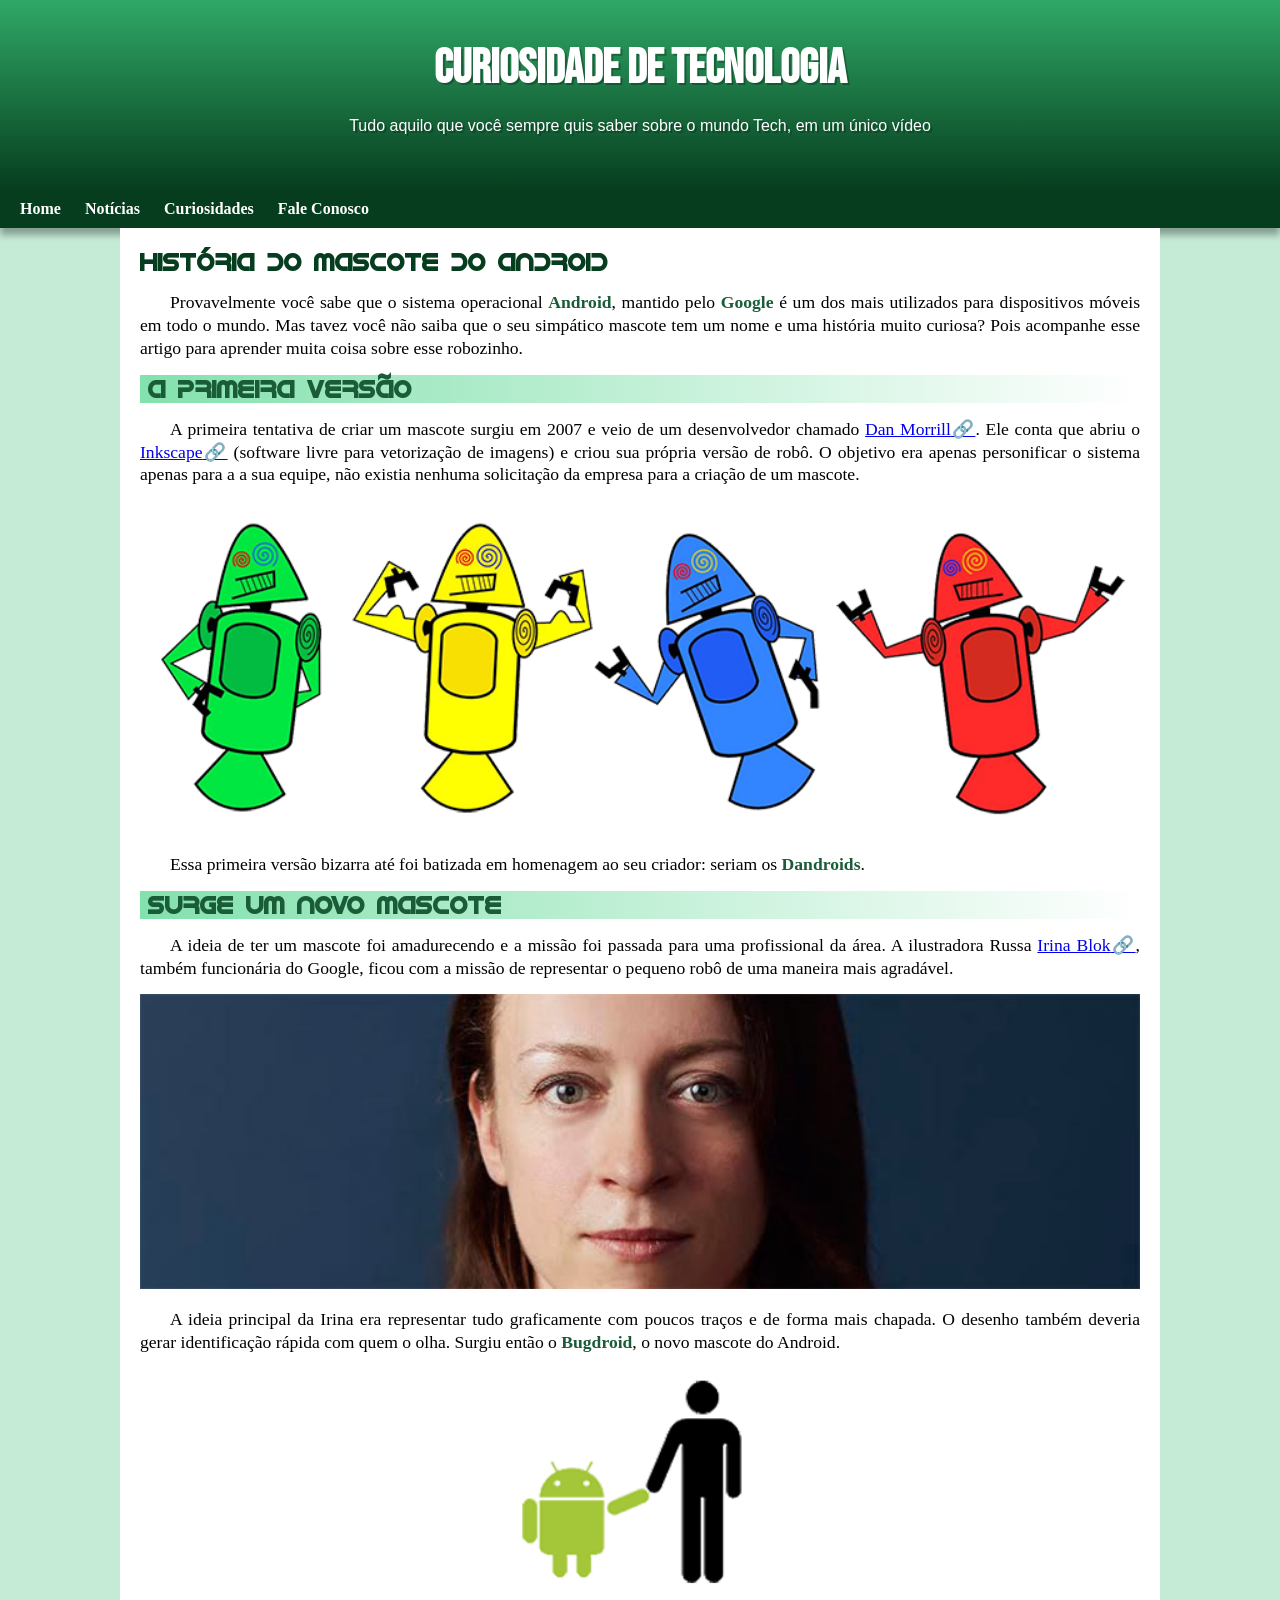
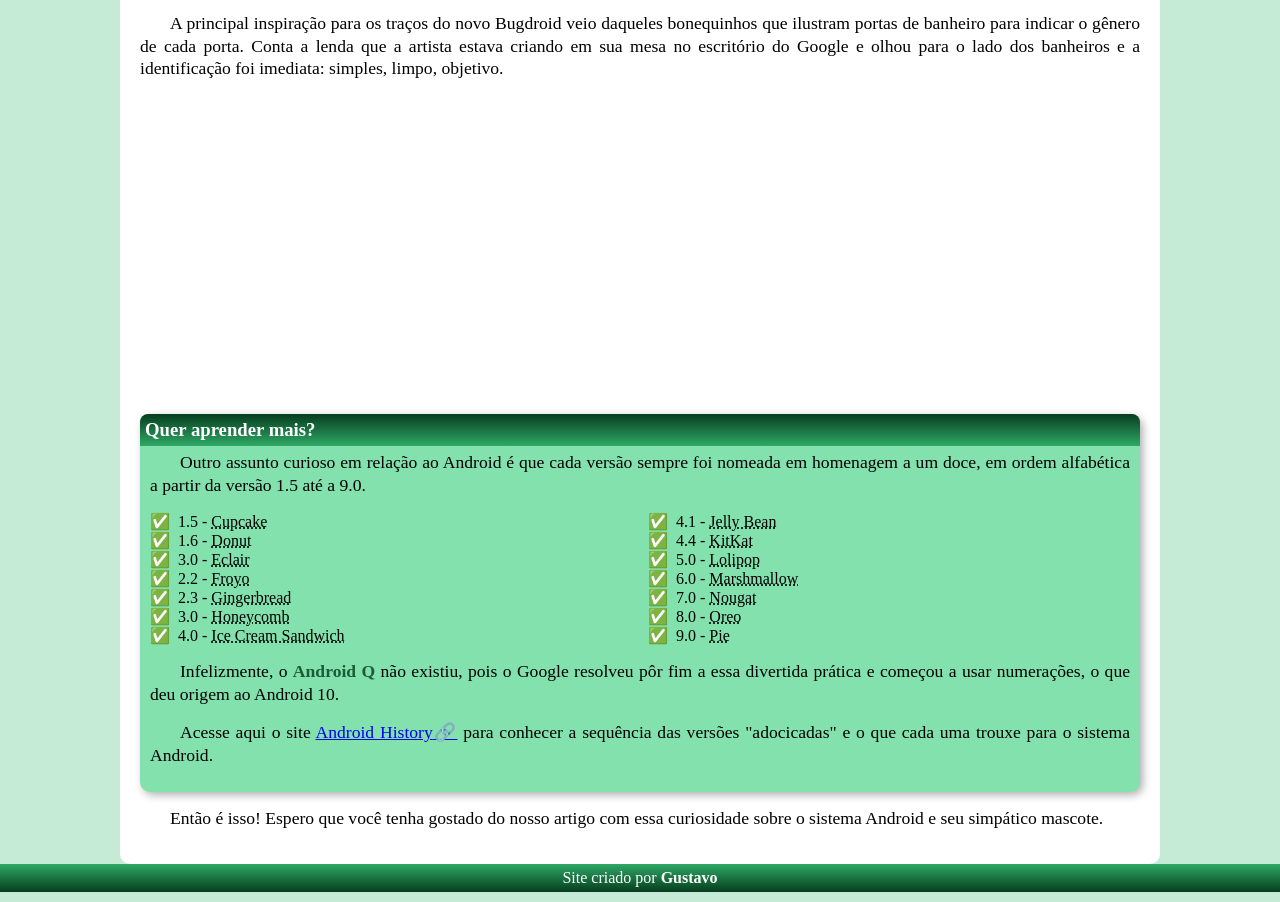
==== ProjetoModulo2/index.HTML @ b90c9a27 "Initial commit" ====
<!DOCTYPE html>
<html lang="pt-br">
<head>
    <meta charset="UTF-8">
    <meta name="viewport" content="width=device-width, initial-scale=1.0">
    <title>Como surgiu o mascote do android</title>
    <link rel="shortcut icon" href="imagens/favicon.ico" type="image/x-icon">
    <link rel="stylesheet" href="estilo/style.css">
</head>
<body>
    <header>
        <h1>Curiosidade de tecnologia</h1>
        <p>Tudo aquilo que você sempre quis saber sobre o mundo Tech, em um único vídeo</p>
    </header>
    <nav>
        <a href="#">Home</a>
        <a href="#">Notícias</a>
        <a href="#">Curiosidades</a>
        <a href="#">Fale Conosco</a>
    </nav>
    <main>
      <article>
                    <h1>História do Mascote do Android</h1>

            <p>Provavelmente você sabe que o sistema operacional <strong>Android</strong>, mantido pelo<strong> Google</strong> é um dos mais utilizados para dispositivos móveis em todo o mundo. Mas tavez você não saiba que o seu simpático mascote tem um nome e uma história muito curiosa? Pois acompanhe esse artigo para aprender muita coisa sobre esse robozinho.</p>

            <h2>A primeira versão</h2>

            <p>A primeira tentativa de criar um mascote surgiu em 2007 e veio de um desenvolvedor chamado <a href="https://www.talkandroid.com/146604-googles-dan-morrill-unearths-early-android-mascots/" target="_blank" class="externo">Dan Morrill</a>. Ele conta que abriu o <a href="https://apps.microsoft.com/detail/9pd9bhglfc7h?hl=pt-BR&gl=BR"target="_blank" class="externo">Inkscape</a> (software livre para vetorização de imagens) e criou sua própria versão de robô. O objetivo era apenas personificar o sistema apenas para a a sua equipe, não existia nenhuma solicitação da empresa para a criação de um mascote.</p>

            
            <picture>
                    <source media="(max-width: 550px)" srcset="imagens/dan-droids-pq.png">
                    <img src="imagens/dan-droids.png" alt="Primeiro android">
            </picture>

            <p>Essa primeira versão bizarra até foi batizada em homenagem ao seu criador: seriam os <strong>Dandroids</strong>.</p>

            <h2>Surge um novo mascote</h2>

            <p>A ideia de ter um mascote foi amadurecendo e a missão foi passada para uma profissional da área. A ilustradora Russa <a href="https://www.irinablok.com/"target="_blank"class="externo">Irina Blok</a>, também funcionária do Google, ficou com a missão de representar o pequeno robô de uma maneira mais agradável.</p>

            <picture>
                
                <source media="(max-width: 550px)" srcset="imagens/irina-blok-pq.jpg">
                <img src="imagens/irina-blok.jpg" alt="Irina blok criadora do Bugddroid">
            </picture>

            <p>A ideia principal da Irina era representar tudo graficamente com poucos traços e de forma mais chapada. O desenho também deveria gerar identificação rápida com quem o olha. Surgiu então o <strong>Bugdroid</strong>, o novo mascote do Android.</p>

            <img src="imagens/bugdroid.png" class ="pequena" alt="Bugddroid">
            
            <p>A principal inspiração para os traços do novo Bugdroid veio daqueles bonequinhos que ilustram portas de banheiro para indicar o gênero de cada porta. Conta a lenda que a artista estava criando em sua mesa no escritório do Google e olhou para o lado dos banheiros e a identificação foi imediata: simples, limpo, objetivo.</p>

            <iframe width="560" height="315" src="https://www.youtube.com/embed/l2UDgpLz20M?si=0hIFRHUhCSzN6oYy" title="YouTube video player" frameborder="0" allow="accelerometer; autoplay; clipboard-write; encrypted-media; gyroscope; picture-in-picture; web-share" referrerpolicy="strict-origin-when-cross-origin" allowfullscreen></iframe>
          <aside> 
              <h3>Quer aprender mais?</h3>
              <p>Outro assunto curioso em relação ao Android é que cada versão sempre foi nomeada em homenagem a um doce, em ordem alfabética a partir da versão 1.5 até a 9.0.</p>
              <ul>
                  <li>1.5 - <abbr title="Bolo de copo">Cupcake</abbr></li>
                  <li>1.6 - <abbr title="Rosquinha">Donut</abbr></li>
                  <li>3.0 - <abbr title="Bomba">Eclair</abbr></li>
                  <li>2.2 - <abbr title="Iorgute Congelado">Froyo</abbr></li>
                  <li>2.3 - <abbr title="Bisocito de Gengibre">Gingerbread</abbr></li>                                     
                  <li>3.0 - <abbr title="Favo de Mel">Honeycomb</abbr></li>
                  <li>4.0 - <abbr title="Sandwiche de Soverte">Ice Cream Sandwich</abbr></li>
                  <li>4.1 - <abbr title="Jujuba">Jelly Bean</abbr></li>
                  <li>4.4 - <abbr title="KitKat">KitKat</abbr></li>
                  <li>5.0 - <abbr title="Pirulito">Lolipop</abbr></li>
                  <li>6.0 - <abbr title="Marshmallow">Marshmallow</abbr></li>
                  <li>7.0 - <abbr title="Torrone">Nougat</abbr></li>
                  <li>8.0 - <abbr title="Oreo">Oreo</abbr></li>
                  <li>9.0 - <abbr title="Torta">Pie</abbr></li>
              </ul>
              
                  
                <p>Infelizmente, o <strong>Android Q</strong> não existiu, pois o Google resolveu pôr fim a essa divertida prática e começou a usar numerações, o que deu origem ao Android 10.</p>
                                            
                 <p>Acesse aqui o site <a href="https://www.mintmobile.com/blog/history-of-androids/"target="_blank" class="externo">Android History</a> para conhecer a sequência das versões "adocicadas" e o que cada uma trouxe para o sistema Android.</p>           
    
              
          </aside>

            
                <p>Então é isso! Espero que você tenha gostado do nosso artigo com essa curiosidade sobre o sistema Android e seu simpático mascote.</p>
            
      </article>
    </main>
    <footer>
        <p>Site criado por <a href="https://gustavoguanabara.github.io/"target="_blank">Gustavo</a></p>
    </footer>
</body>
</html>
---- ProjetoModulo2/estilo/style.css ----
@charset"UTF-8";

/*
#c5ebd6
#83e1ad
#3ddc84
#2fa866
#1a5c37
#063d1e
*/

@import url('https://fonts.googleapis.com/css2?family=Bebas+Neue&display=swap');

@font-face {
    font-family: 'Android';
    src: url('../fontes/idroid.otf')format('opentype');
    font-weight: normal;
}

.bebas-neue-regular {
  font-family: "Bebas Neue", sans-serif;
  font-weight: 400;
  font-style: normal;
}
*{
   margin: 0px;
   padding: 0px
   ; 
}
:root{
    --cor0:#c5ebd6;
    --cor1:#83e1ad;
    --cor2:#3ddc84;
    --cor3:#2fa866;
    --cor4:#1a5c37;
    --cor5:#063d1e;
    --fonte-padrao:Arial,Verdana,Helvetica,sans-serif;
    --fonte-destaque: "Bebas Neue", sans-serif;
    --fonte-android: 'Android', sans-serif;



}   
body{
    background-color: #c5ebd6;
    padding-bottom: 10px;
    box-shadow: 3px 3px 8px rgba(0, 0, 0, 0.315);
}

a.externo::after{
    content: '\1F517';
}

header{
    background-image: linear-gradient(to bottom, var(--cor3), var(--cor5));
    min-height: 150px;
    text-align: center;
    padding-top: 40px;
}
header h1{
    color:white;
    font-family: var(--fonte-destaque);
    font-size: 3em;
    margin-bottom: 20px;
    text-shadow: 2px 2px 0px rgba(0, 0, 0, 0.267);


}
header p{
    
    color: white;
    font-family: var(--fonte-padrao);
    max-width: 600px;
    padding-left: 10px;
    padding-right: 10px;
    margin: auto;
    text-shadow: 2px 2px 0px rgba(0, 0, 0, 0.267);

}

nav{
    background-color: var(--cor5);
    padding: 10px;
    box-shadow: 0px 7px 7px rgba(0, 0, 0, 0.329);
}
nav a{
    color: white;
    padding: 10px;
    text-decoration: none;
    font-weight: bold;
}
nav > a:hover{
 color: var(--cor1);
}

main{
    min-width: 300px;
    max-width: 1000px;
    margin: auto;
    padding: 20px;
    background-color: white;
    box-shadow: 0px 0px 10x rgba(0, 0, 0, 0.418);
    border-bottom-left-radius: 10px;
    border-bottom-right-radius: 10px;
}
main h1{
    color: var(--cor5);
    font-family: var(--fonte-android);
}

main h2{
    font-family: var(--fonte-android);
    color: var(--cor4);
    font-family: 1.3em;
    background-image: linear-gradient(to right, var(--cor1),transparent);
     text-indent: 8px;
}

main p{
    margin: 15px 0px;
    text-align: justify;
    text-indent: 30px;
    line-height: 1.3em;
    font-size: 1.1em;
}

main strong{
    color: var(--cor4);
    font-weight: bold;
}

main a:hover{
    text-decoration: underline;
    color: var(--cor3);
}

main img{
    width: 100%;
}
main img.pequena{
    max-width: 350px;
    display: block;
    margin: auto;
}

aside{
    background-color: var(--cor1);
    padding: 10px;
    border-radius: 10px;
    box-shadow: 3px 3px 8px rgba(0, 0, 0, 0.315);
}

aside h3{
    background-image: linear-gradient(to bottom, var(--cor5), var(--cor3));
    color: white;
    padding: 5px;
    margin: -10px;
    border-radius: 8px 8px 0px 0px;
}

aside ul{
    list-style-position: inside;
    columns: 2;
    list-style-type: '\2705\00A0\00A0';
    
}

footer{
   background-image: linear-gradient(to bottom, var(--cor3), var(--cor5));
    color: white;
    text-align: center;
    font-family: 0.8m;
    padding: 5px;
}

footer a {
    color: white;
    font-weight: bolder;
    text-decoration: none;
}

footer a:hover{
    text-decoration: underline;
    color: var(--cor1);
}
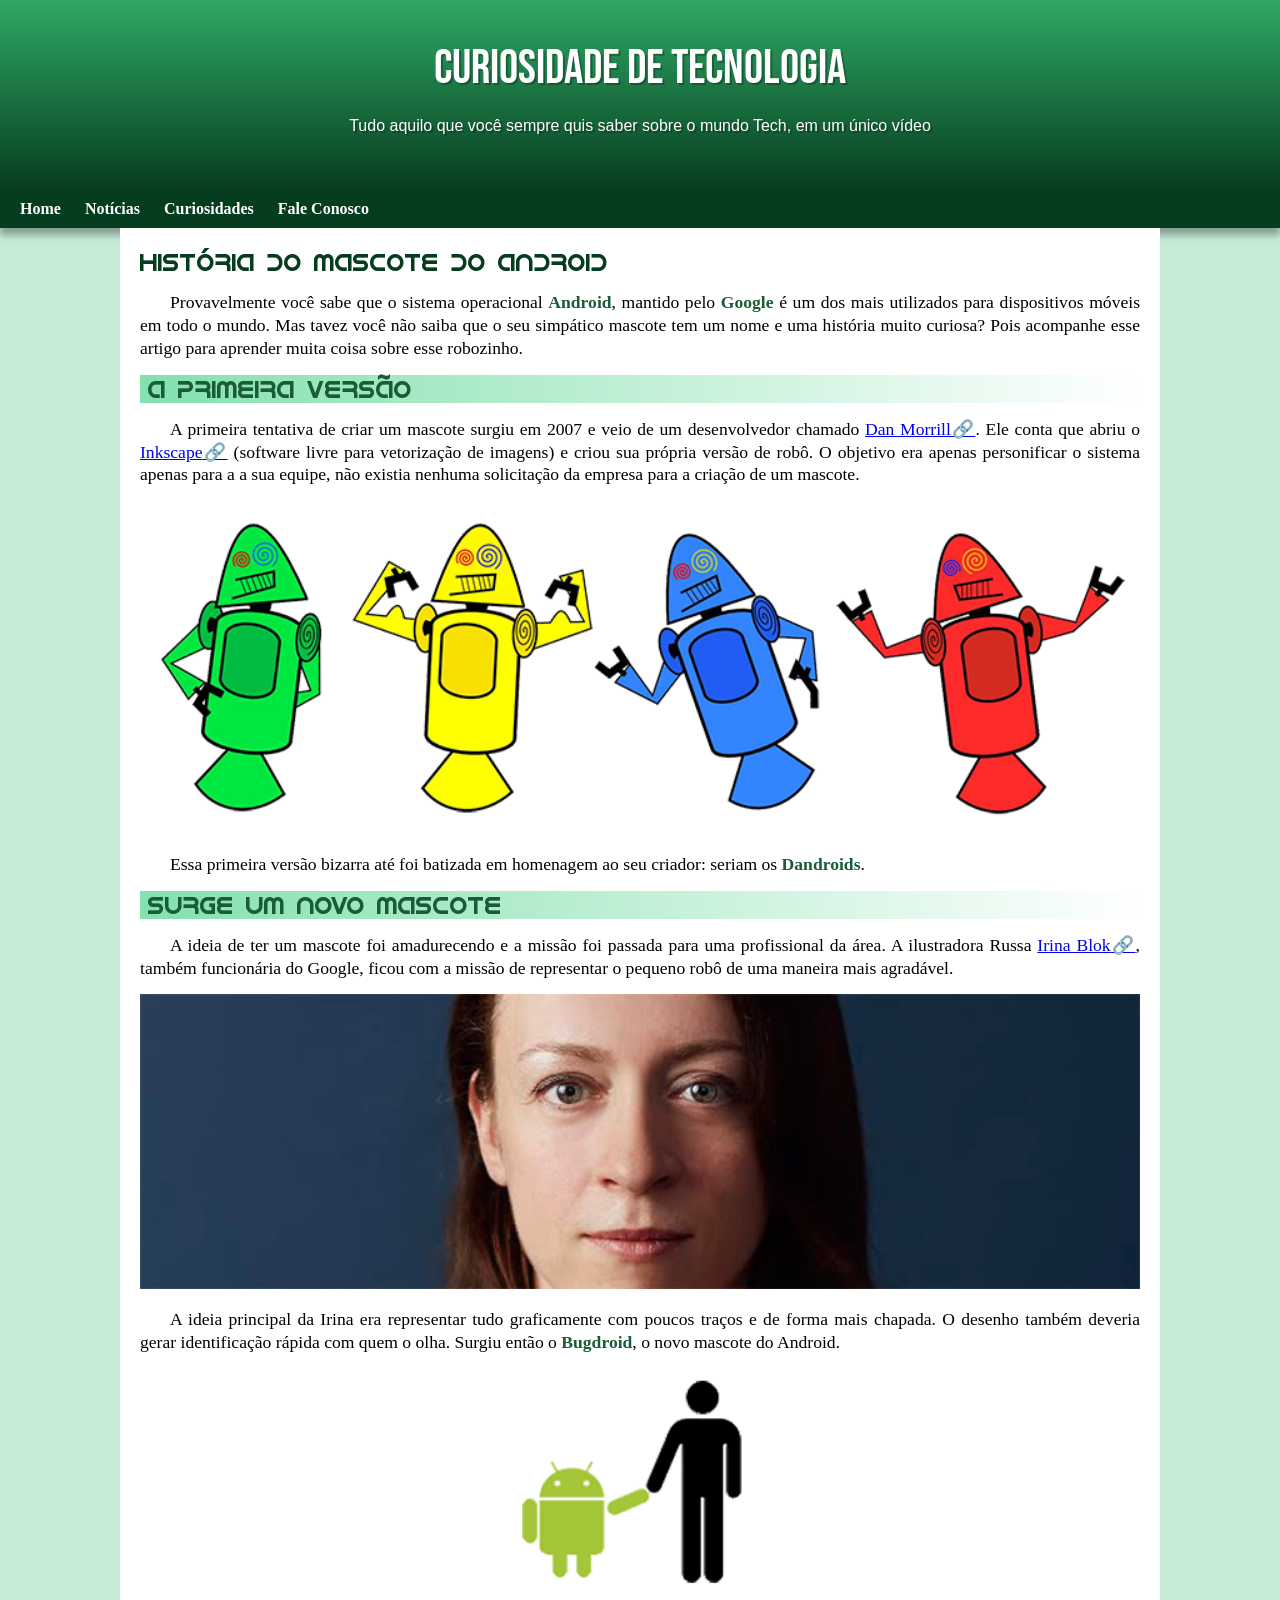
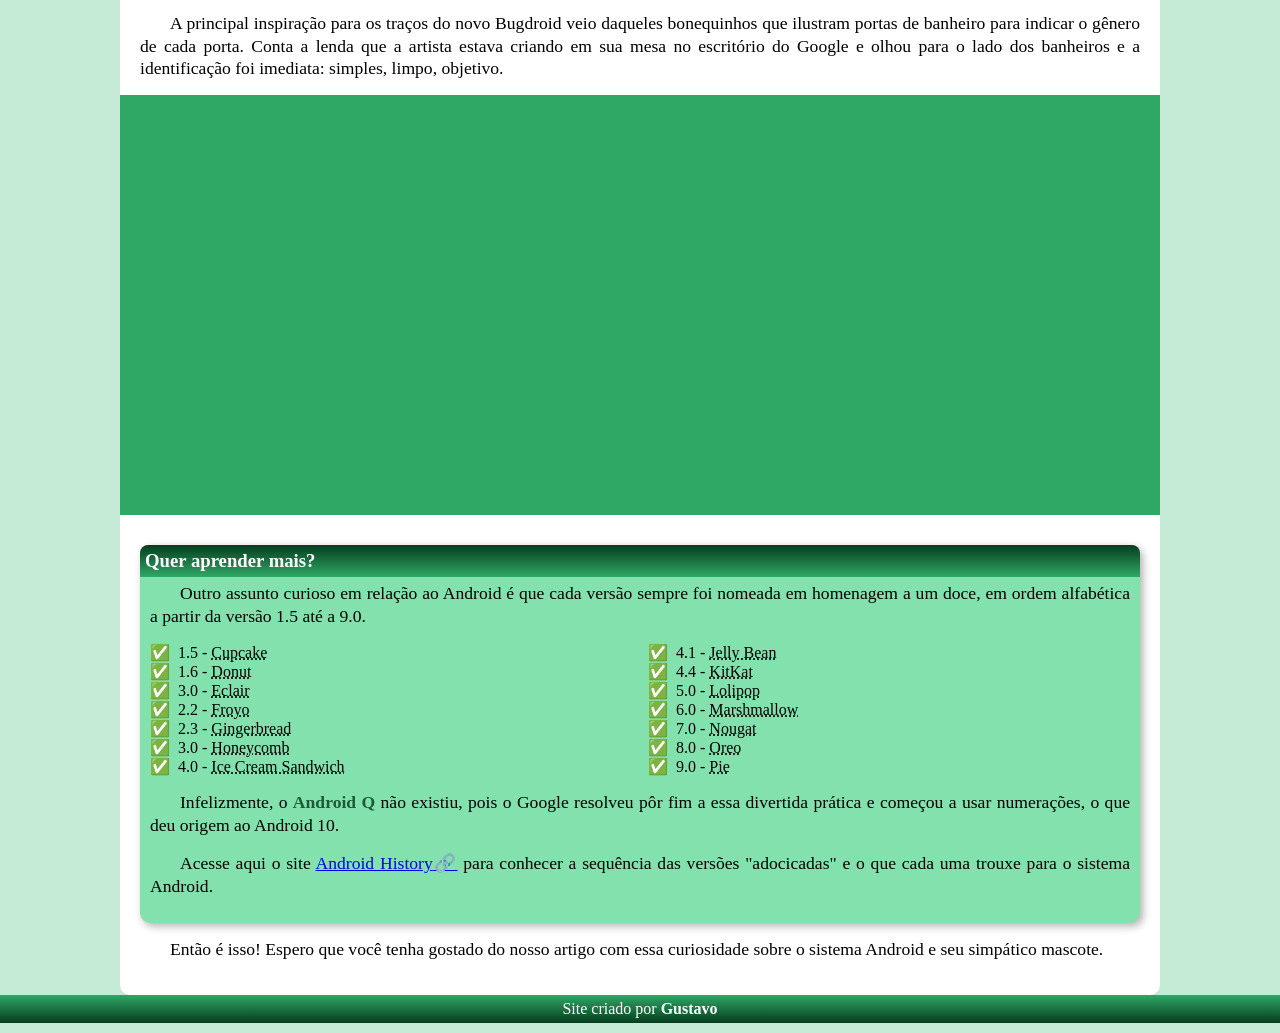
==== commit 341c4b10: "sitefinal" ====
--- a/ProjetoModulo2/index.HTML
+++ b/ProjetoModulo2/index.HTML
@@ -52,7 +52,11 @@
             
             <p>A principal inspiração para os traços do novo Bugdroid veio daqueles bonequinhos que ilustram portas de banheiro para indicar o gênero de cada porta. Conta a lenda que a artista estava criando em sua mesa no escritório do Google e olhou para o lado dos banheiros e a identificação foi imediata: simples, limpo, objetivo.</p>
 
-            <iframe width="560" height="315" src="https://www.youtube.com/embed/l2UDgpLz20M?si=0hIFRHUhCSzN6oYy" title="YouTube video player" frameborder="0" allow="accelerometer; autoplay; clipboard-write; encrypted-media; gyroscope; picture-in-picture; web-share" referrerpolicy="strict-origin-when-cross-origin" allowfullscreen></iframe>
+            <div class="video">
+                <iframe width="560" height="315" src="https://www.youtube.com/embed/l2UDgpLz20M?si=0hIFRHUhCSzN6oYy" title="YouTube video player" frameborder="0" allow="accelerometer; autoplay; clipboard-write; encrypted-media; gyroscope; picture-in-picture; web-share" referrerpolicy="strict-origin-when-cross-origin" allowfullscreen>
+                </iframe>
+            </div>
+
           <aside> 
               <h3>Quer aprender mais?</h3>
               <p>Outro assunto curioso em relação ao Android é que cada versão sempre foi nomeada em homenagem a um doce, em ordem alfabética a partir da versão 1.5 até a 9.0.</p>
--- a/ProjetoModulo2/estilo/style.css
+++ b/ProjetoModulo2/estilo/style.css
@@ -61,6 +61,7 @@
     color:white;
     font-family: var(--fonte-destaque);
     font-size: 3em;
+    font-weight: normal;
     margin-bottom: 20px;
     text-shadow: 2px 2px 0px rgba(0, 0, 0, 0.267);
 
@@ -106,12 +107,15 @@
 main h1{
     color: var(--cor5);
     font-family: var(--fonte-android);
+    font-weight: normal;
+    font-family: 1.8em;
 }
 
 main h2{
     font-family: var(--fonte-android);
     color: var(--cor4);
     font-family: 1.3em;
+    font-weight: normal;
     background-image: linear-gradient(to right, var(--cor1),transparent);
      text-indent: 8px;
 }
@@ -140,7 +144,23 @@
 main img.pequena{
     max-width: 350px;
     display: block;
-    margin: auto;
+    margin: auto
+}
+
+div.video {
+ background-color: var(--cor3);
+ margin: 0px -20px 30px -20px;
+ padding: 20px;
+ padding-bottom: 40%;
+ position: relative;
+}
+
+div.video >iframe{
+ position: absolute;
+ top: 5%;
+ left: 5%;
+ width: 90%;
+ height: 90%;
 }
 
 aside{
